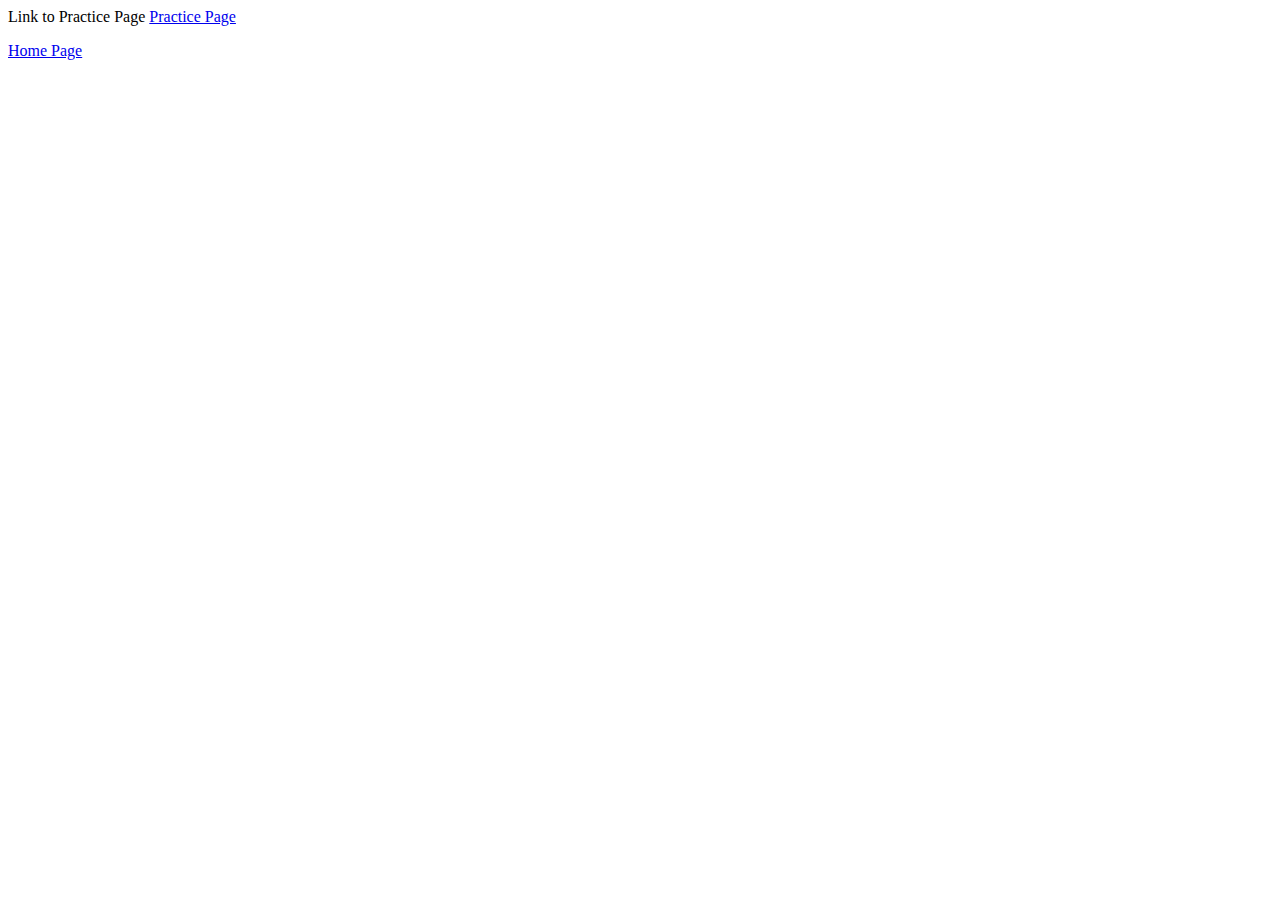
==== Index.html @ ab3fd80f "harambe" ====
<html>

<head>
	<title>Home Page</title>
</head>
<body>
	<p>Link to Practice Page
	<a href="C:\Users\schafere5920\Documents\GitHub\schaferPortfolio.github.io\Practice.html"?>Practice Page</a></p>
	
	<p>
		<a href="index.html"> Home Page </a>
	</p>
	
	<p>
		<img scr="http://bit.ly/asdvy"/>
</body>
</html>
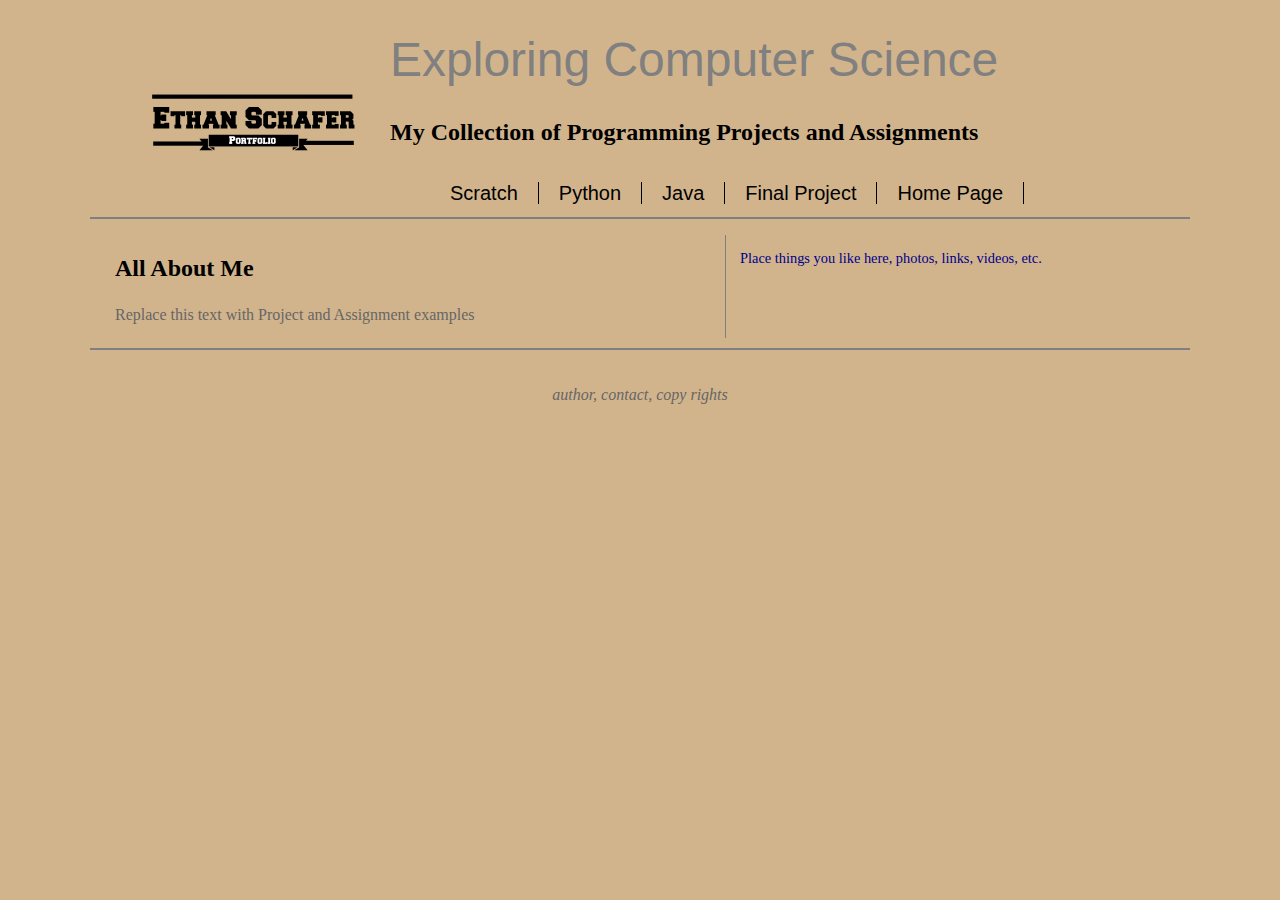
==== commit 4764e389: "capitalized "Main"" ====
--- a/Index.html
+++ b/Index.html
@@ -1,17 +1,65 @@
+<!doctype html>
+
 <html>
 
 <head>
-	<title>Home Page</title>
+	<meta charset="UTF-8">
+	<title>Ethan Schafer Portfolio</title>
+	<link href="Main.css" rel="stylesheet">
+	
 </head>
+
 <body>
-	<p>Link to Practice Page
-	<a href="C:\Users\schafere5920\Documents\GitHub\schaferPortfolio.github.io\Practice.html"?>Practice Page</a></p>
+
+<!-- Page Content Wrapper -->
+<div id="wrapper">
+
+	<!-- Page Header - Logo, Title, Links -->
+	<header id="mainHeader">
 	
-	<p>
-		<a href="index.html"> Home Page </a>
-	</p>
+		<h1>Exploring Computer Science</h1>
+		<h2>My Collection of Programming 
+			Projects and Assignments</h2>
+		<!-- site Navigation links -->
+		<div id="mainNav">
+			<ul id="pages">
+				<li> 
+					<a href="scratch.html">Scratch</a>	
+				</li>
+				<li> 
+					<a href="python.html">Python</a>	
+				</li>
+				<li> 
+					<a href="java.html">Java</a>	
+				</li>
+				<li> 
+					<a href="final.html">Final Project</a>	
+				</li>
+				<li> 
+					<a href="Index.html">Home Page</a>	
+				</li>
+			</ul>
+		</div><!-- end Navigation links -->
+
+	</header><!-- end header -->
 	
-	<p>
-		<img scr="http://bit.ly/asdvy"/>
+	<!-- Section Content - Project and Assignments -->
+	<section id="content">
+		<h2> All About Me </h2>
+		<p>Replace this text with Project and Assignment examples</p>
+	</section><!-- end Conent -->
+	
+	<!-- Aside Content - Hobbies & Interests -->
+	<aside id="hobbies">
+		<p>Place things you like here, photos, links, videos, etc.</p>
+	</aside><!-- end Hobbies -->
+	
+	<!-- Footer Content -->
+	<footer id="pageFooter">
+		<p>author, contact, copy rights</p>
+	</footer><!-- end Footer -->
+
+</div><!-- end Wrapper -->
+
+
 </body>
-</html>--- a/Main.css
+++ b/Main.css
@@ -0,0 +1,87 @@
+@charset "UTF-8";
+
+body {
+	background: tan;
+	font: 100% Georgia, Times, serif;
+}
+h1 {
+	font: 300% Arial, Helvetica, sans-serif;
+	color: grey;
+}
+
+p {
+	color: darkblue;
+}
+#wrapper {
+	width: 1100px;
+	margin: 0 auto;
+	padding: 0 50px;
+	text-align: left;
+	position: relative;
+}
+header#mainHeader {
+	height: 185px;
+	background: url(images/logo2.png) no-repeat 25px center;
+	padding: 0 75px 0 300px;
+	position: relative;
+	border-bottom: 2px solid #7f7f7f;
+	margin-bottom:16px;
+}
+header#mainHeader div{
+	margin-top: 16px;
+}
+header#mainHeader ul{
+	list-style: none;
+	float: left;
+}
+header#mainHeader ul li {
+	float: left;
+}
+header#mainHeader ul li a {
+	font-family:Arial, Helvetica, sans-serif;
+	font-size:20px;
+	color: #000;
+	padding: 0 20px;
+	border-right: 1px solid black;
+	text-decoration: none;
+}
+header#mainHeader ul li a.last{
+	border:none;
+}
+header#mainHeader ul li a:hover{
+	color: #c00000;
+}
+
+section#content {
+	float: left;
+	width: 600px;
+	padding: 0 10px 0 25px;
+	margin-bottom: 10px;
+	border-right: 1px solid #7f7f7f;
+}
+
+section#content p {
+	color: #666;
+	line-height: 1.6;
+	margin-bottom: 10px;
+}
+
+aside#hobbies {
+	font-size: 90%;
+	float: right;
+	width: 450px;
+	margin-bottom: 20px;
+}
+
+footer#pageFooter {
+	clear: both;
+	border-top: 2px solid #7f7f7f;
+	padding: 20px;
+}
+
+footer#pageFooter p {
+	text-align: center;
+	font-style: italic;
+	margin-bottom: 10px;
+	color: #666;
+}
